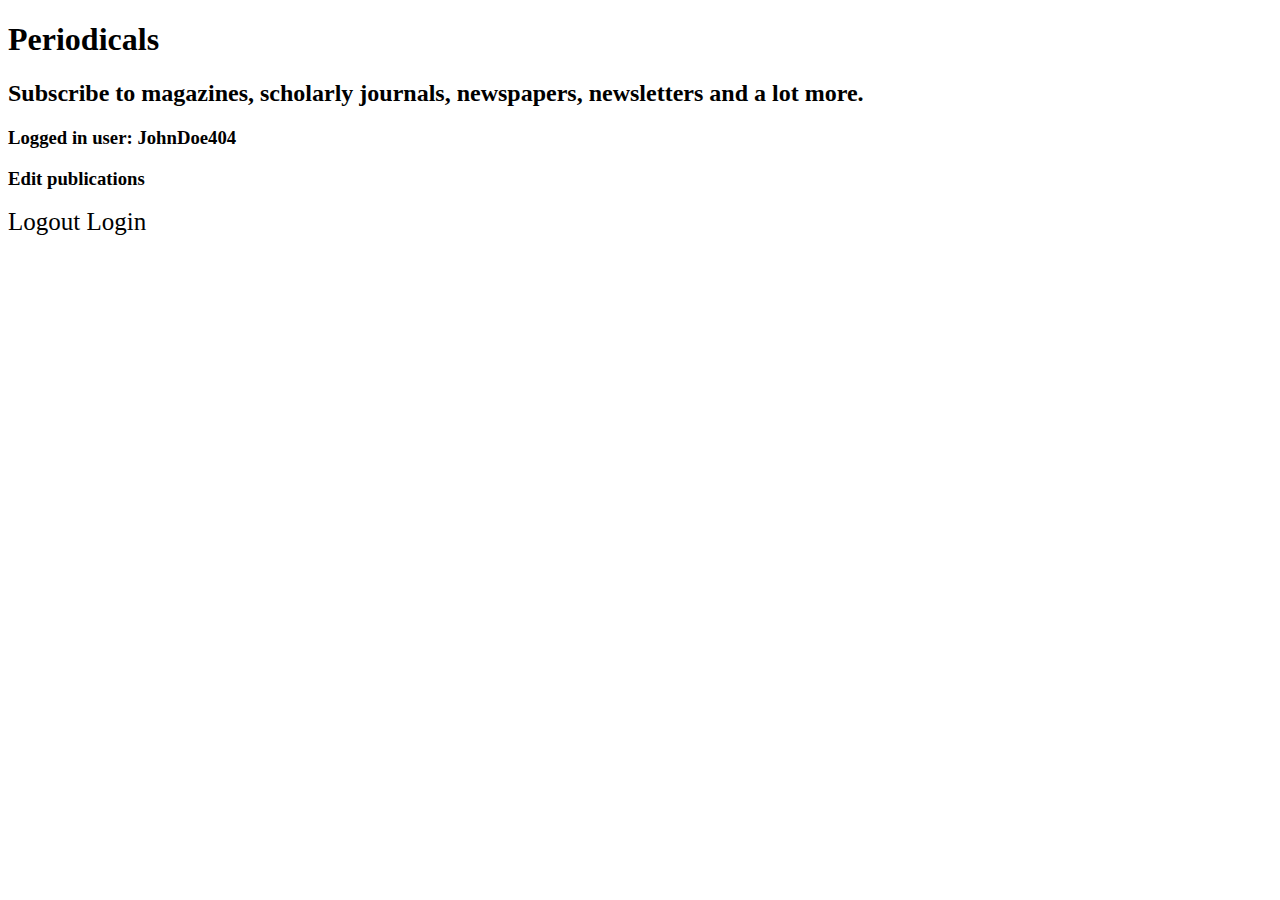
==== src/main/resources/templates/index.html @ f2e24b52 "Add security details to the home page" ====
<!DOCTYPE html>
<html xmlns:th="http://www.thymeleaf.org" xmlns:sec="http://www.thymeleaf.org/extras/spring-security">
<head>
    <meta charset="UTF-8">
    <title>Periodicals - Home</title>
</head>
<body>
    <h1>Periodicals</h1>
    <h2>Subscribe to magazines, scholarly journals, newspapers, newsletters and a lot more.</h2>
    <h3 id="username" sec:authorize="isAuthenticated()">
        Logged in user: <span sec:authentication="name">JohnDoe404</span>
    </h3>
    <h3 id="edit" sec:authorize="hasAuthority('EDIT_PUBLICATIONS')">
        <a th:href="@{/edit}">Edit publications</a>
    </h3>
    <div style="font-size:25px">
        <span id="logout" sec:authorize="isAuthenticated()"><a th:href="@{/logout}">Logout</a></span>
        <span id="login" sec:authorize="!isAuthenticated()"><a th:href="@{/login}">Login</a></span>
    </div>
</body>
</html>
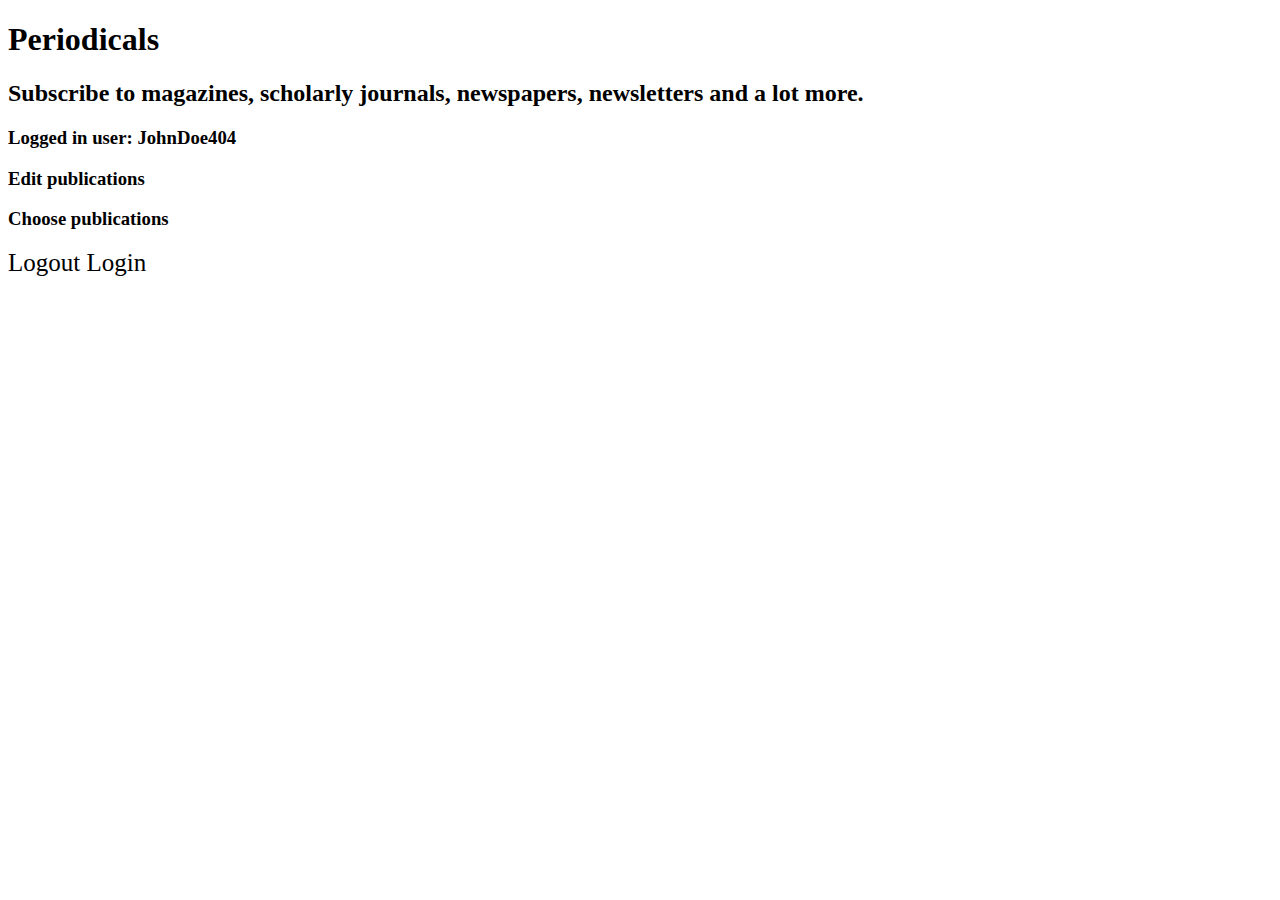
==== commit 78616b6c: "Add catalog page" ====
--- a/src/main/resources/templates/index.html
+++ b/src/main/resources/templates/index.html
@@ -13,6 +13,9 @@
     <h3 id="edit" sec:authorize="hasAuthority('EDIT_PUBLICATIONS')">
         <a th:href="@{/edit}">Edit publications</a>
     </h3>
+    <h3 id="catalog" sec:authorize="hasAuthority('READ_PUBLICATIONS')">
+        <a th:href="@{/catalog}">Choose publications</a>
+    </h3>
     <div style="font-size:25px">
         <span id="logout" sec:authorize="isAuthenticated()"><a th:href="@{/logout}">Logout</a></span>
         <span id="login" sec:authorize="!isAuthenticated()"><a th:href="@{/login}">Login</a></span>
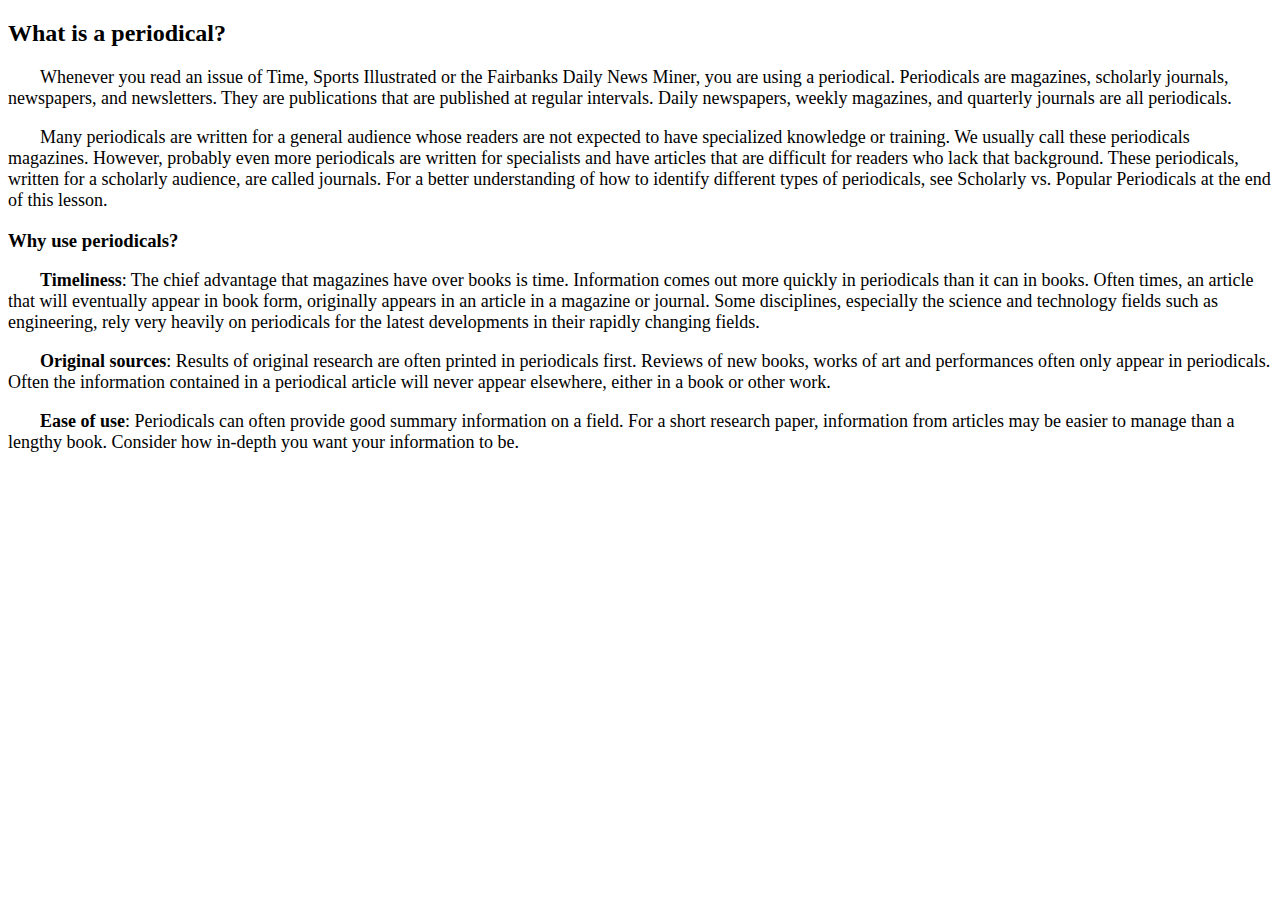
==== commit 53e05cc0: "Create main-layout using thymeleaf, add content to home page" ====
--- a/src/main/resources/templates/index.html
+++ b/src/main/resources/templates/index.html
@@ -1,24 +1,24 @@
 <!DOCTYPE html>
-<html xmlns:th="http://www.thymeleaf.org" xmlns:sec="http://www.thymeleaf.org/extras/spring-security">
-<head>
-    <meta charset="UTF-8">
-    <title>Periodicals - Home</title>
+<html xmlns:th="http://www.thymeleaf.org">
+<head th:replace="fragments/main-layout :: head">
+    <title id="pageTitle">Periodicals - Home</title>
+    <link id="customCss" rel="stylesheet" th:href="@{/css/src/index.css}"
+          href="../static/css/src/index.css">
+    <script id="customJs" th:src="@{/js/src/index.js}"
+            src="../static/js/src/index.js"></script>
 </head>
 <body>
-    <h1>Periodicals</h1>
-    <h2>Subscribe to magazines, scholarly journals, newspapers, newsletters and a lot more.</h2>
-    <h3 id="username" sec:authorize="isAuthenticated()">
-        Logged in user: <span sec:authentication="name">JohnDoe404</span>
-    </h3>
-    <h3 id="edit" sec:authorize="hasAuthority('EDIT_PUBLICATIONS')">
-        <a th:href="@{/edit}">Edit publications</a>
-    </h3>
-    <h3 id="catalog" sec:authorize="hasAuthority('READ_PUBLICATIONS')">
-        <a th:href="@{/catalog}">Choose publications</a>
-    </h3>
-    <div style="font-size:25px">
-        <span id="logout" sec:authorize="isAuthenticated()"><a th:href="@{/logout}">Logout</a></span>
-        <span id="login" sec:authorize="!isAuthenticated()"><a th:href="@{/login}">Login</a></span>
+    <header th:replace="fragments/main-layout :: header"></header>
+    <nav th:replace="fragments/main-layout :: menu"></nav>
+    <div class="container" id="content">
+        <h2 class="title text-center">What is a periodical?</h2>
+        <p>Whenever you read an issue of Time, Sports Illustrated or the Fairbanks Daily News Miner, you are using a periodical. Periodicals are magazines, scholarly journals, newspapers, and newsletters. They are publications that are published at regular intervals. Daily newspapers, weekly magazines, and quarterly journals are all periodicals.</p>
+        <p>Many periodicals are written for a general audience whose readers are not expected to have specialized knowledge or training. We usually call these periodicals magazines. However, probably even more periodicals are written for specialists and have articles that are difficult for readers who lack that background. These periodicals, written for a scholarly audience, are called journals. For a better understanding of how to identify different types of periodicals, see Scholarly vs. Popular Periodicals at the end of this lesson.</p>
+        <h3 class="title text-center">Why use periodicals?</h3>
+        <p><b>Timeliness</b>: The chief advantage that magazines have over books is time. Information comes out more quickly in periodicals than it can in books. Often times, an article that will eventually appear in book form, originally appears in an article in a magazine or journal. Some disciplines, especially the science and technology fields such as engineering, rely very heavily on periodicals for the latest developments in their rapidly changing fields.</p>
+        <p><b>Original sources</b>: Results of original research are often printed in periodicals first. Reviews of new books, works of art and performances often only appear in periodicals. Often the information contained in a periodical article will never appear elsewhere, either in a book or other work.</p>
+        <p><b>Ease of use</b>: Periodicals can often provide good summary information on a field. For a short research paper, information from articles may be easier to manage than a lengthy book. Consider how in-depth you want your information to be.</p>
     </div>
+    <footer th:replace="fragments/main-layout :: footer"></footer>
 </body>
 </html>--- a/src/main/resources/static/css/src/index.css
+++ b/src/main/resources/static/css/src/index.css
@@ -0,0 +1,4 @@
+p {
+    text-indent: 2rem;
+    font-size: 1.125rem;
+}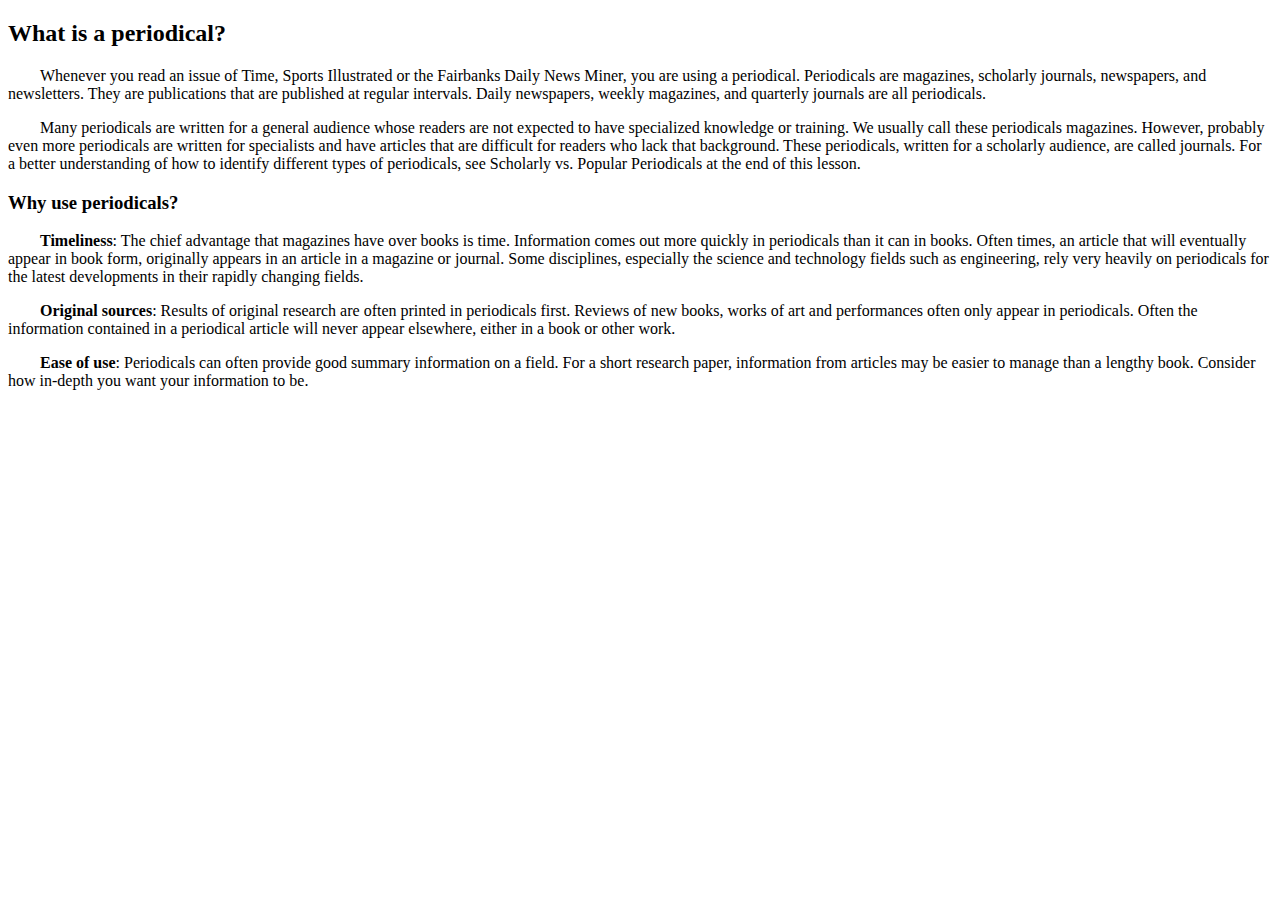
==== commit 5ab30f9a: "Add main-layout to other pages" ====
--- a/src/main/resources/templates/index.html
+++ b/src/main/resources/templates/index.html
@@ -2,10 +2,8 @@
 <html xmlns:th="http://www.thymeleaf.org">
 <head th:replace="fragments/main-layout :: head">
     <title id="pageTitle">Periodicals - Home</title>
-    <link id="customCss" rel="stylesheet" th:href="@{/css/src/index.css}"
-          href="../static/css/src/index.css">
-    <script id="customJs" th:src="@{/js/src/index.js}"
-            src="../static/js/src/index.js"></script>
+    <link id="customCss" rel="stylesheet" th:href="@{/css/src/index.css}" href="../static/css/src/index.css">
+    <script id="customJs" th:src="@{/js/src/index.js}" src="../static/js/src/index.js"></script>
 </head>
 <body>
     <header th:replace="fragments/main-layout :: header"></header>
--- a/src/main/resources/static/css/src/index.css
+++ b/src/main/resources/static/css/src/index.css
@@ -1,4 +1,3 @@
 p {
     text-indent: 2rem;
-    font-size: 1.125rem;
 }